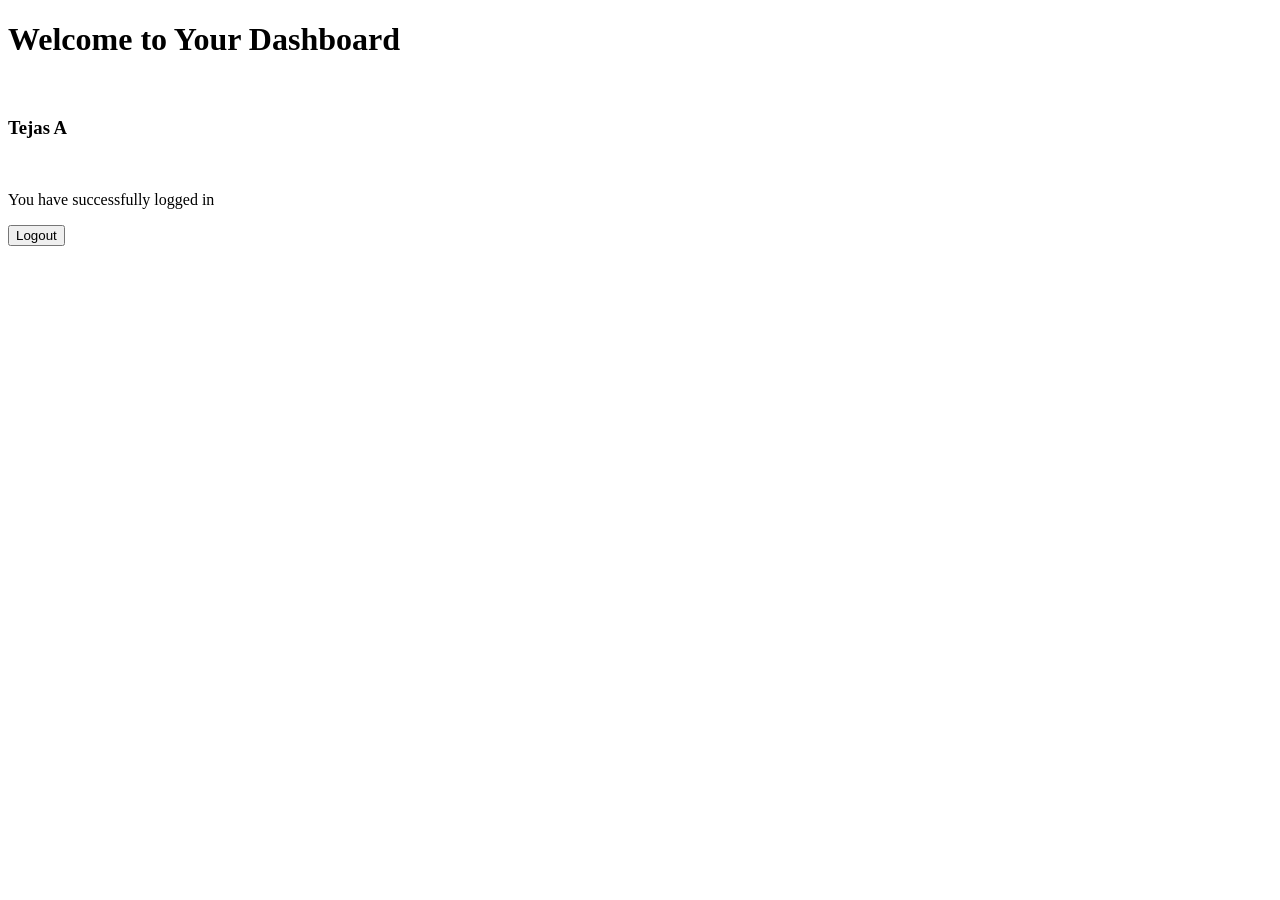
==== dashboard.html @ c634aca4 "Add files via upload" ====
<!DOCTYPE html>
<html>
<head>
    <title>User Dashboard</title>
</head>
<body>

    <h1>Welcome to Your Dashboard</h1>
    <br>
    <h3>Tejas A</h3>
    <br>

    <p>You have successfully logged in</p>

    <a href="login.html">
        <button type="button">Logout</button>
    </a>

</body>
</html>
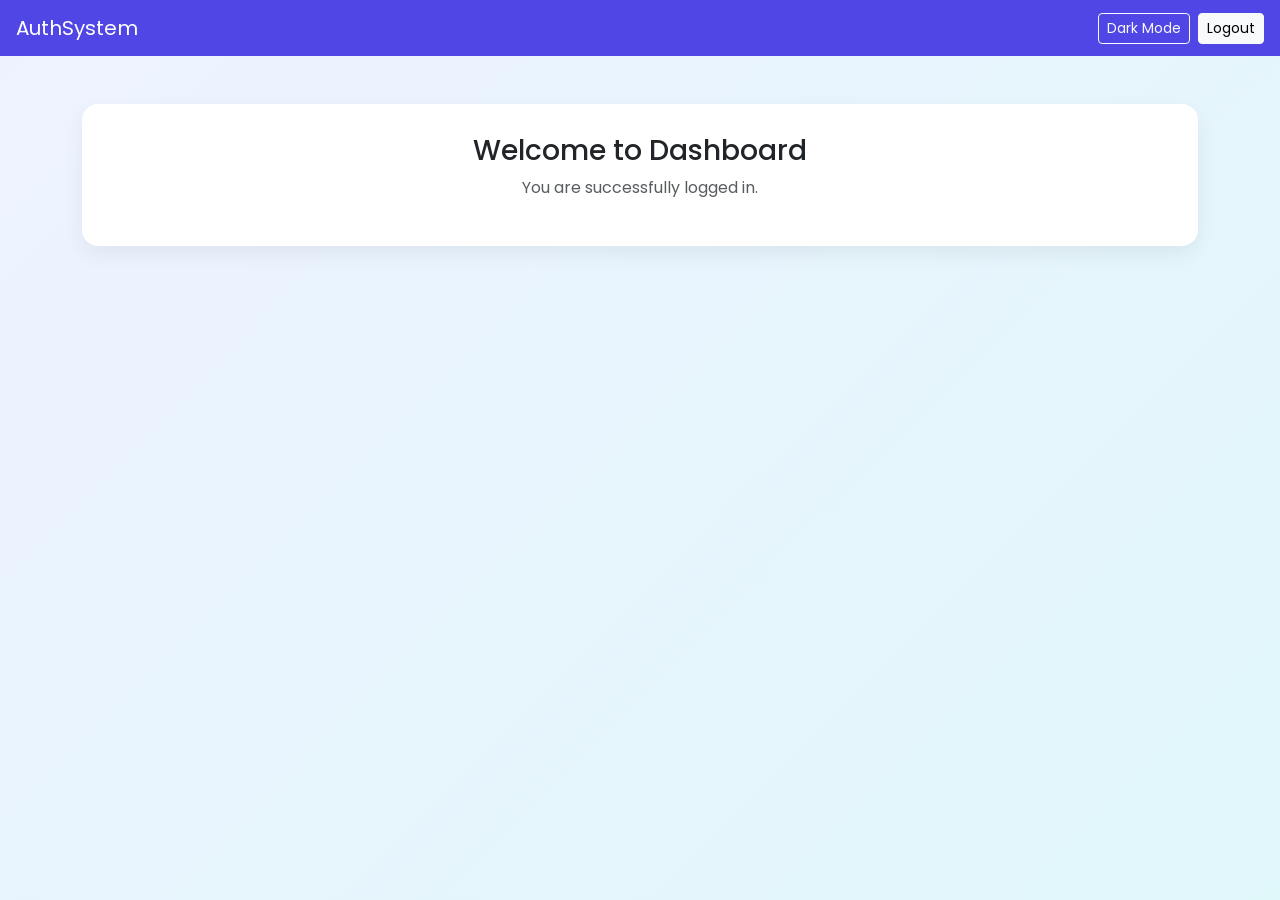
==== commit f9af7ec2: "created interactive webpage" ====
--- a/dashboard.html
+++ b/dashboard.html
@@ -1,20 +1,54 @@
-<!DOCTYPE html>
-<html>
-<head>
-    <title>User Dashboard</title>
-</head>
-<body>
-
-    <h1>Welcome to Your Dashboard</h1>
-    <br>
-    <h3>Tejas A</h3>
-    <br>
-
-    <p>You have successfully logged in</p>
-
-    <a href="login.html">
-        <button type="button">Logout</button>
-    </a>
-
-</body>
-</html>+<!DOCTYPE html>
+
+<html lang="en">
+<head>
+    <meta charset="UTF-8">
+    <title>Dashboard</title>
+
+
+<!-- Bootstrap -->
+<link href="https://cdn.jsdelivr.net/npm/bootstrap@5.3.2/dist/css/bootstrap.min.css" rel="stylesheet">
+
+<!-- Font -->
+<link href="https://fonts.googleapis.com/css2?family=Poppins:wght@300;400;500;600&display=swap" rel="stylesheet">
+
+<!-- CSS -->
+<link rel="stylesheet" href="css/styles.css">
+
+
+</head>
+
+<body>
+
+<!-- Navbar -->
+
+<nav class="navbar navbar-expand-lg navbar-dark navbar-custom px-3">
+    <a class="navbar-brand" href="#">AuthSystem</a>
+
+
+<div class="ms-auto d-flex gap-2">
+    <button onclick="toggleDarkMode()" class="btn btn-outline-light btn-sm">
+        Dark Mode
+    </button>
+
+    <a href="index.html" class="btn btn-light btn-sm">
+        Logout
+    </a>
+</div>
+
+
+</nav>
+
+<!-- Dashboard Content -->
+
+<div class="container mt-5">
+    <div class="dashboard-box text-center">
+        <h3>Welcome to Dashboard</h3>
+        <p class="text-muted">You are successfully logged in.</p>
+    </div>
+</div>
+
+<script src="js/script.js"></script>
+
+</body>
+</html>
--- a/css/styles.css
+++ b/css/styles.css
@@ -0,0 +1,131 @@
+/* =========================
+AUTH SYSTEM GLOBAL THEME
+========================= */
+
+/* Google font base reset */
+body {
+font-family: 'Poppins', sans-serif;
+background: linear-gradient(135deg, #eef2ff, #e0f7fa);
+min-height: 100vh;
+margin: 0;
+}
+
+/* Smooth page transition */
+body {
+opacity: 0;
+animation: fadeIn 0.6s ease forwards;
+}
+
+@keyframes fadeIn {
+to { opacity: 1; }
+}
+
+/* Center auth container */
+.auth-wrapper {
+min-height: 100vh;
+display: flex;
+justify-content: center;
+align-items: center;
+}
+
+/* Custom glass card */
+.auth-card {
+border-radius: 18px;
+border: none;
+backdrop-filter: blur(12px);
+background: rgba(255,255,255,0.85);
+box-shadow: 0 10px 25px rgba(0,0,0,0.08);
+transition: 0.3s ease;
+}
+
+.auth-card:hover {
+transform: translateY(-3px);
+}
+
+/* Inputs */
+.form-control {
+border-radius: 10px;
+padding: 12px;
+transition: 0.3s;
+}
+
+.form-control:focus {
+border-color: #4f46e5;
+box-shadow: 0 0 0 0.15rem rgba(79,70,229,0.2);
+}
+
+/* Primary button */
+.btn-primary {
+background: #4f46e5;
+border: none;
+border-radius: 10px;
+padding: 10px;
+font-weight: 500;
+transition: 0.3s;
+}
+
+.btn-primary:hover {
+background: #4338ca;
+transform: scale(1.02);
+}
+
+/* Links */
+.auth-link {
+color: #4f46e5;
+text-decoration: none;
+font-size: 14px;
+}
+
+.auth-link:hover {
+text-decoration: underline;
+}
+
+/* Navbar custom */
+.navbar-custom {
+background: #4f46e5;
+}
+
+/* Dashboard welcome box */
+.dashboard-box {
+background: white;
+border-radius: 16px;
+padding: 30px;
+box-shadow: 0 8px 20px rgba(0,0,0,0.06);
+}
+
+/* Dark mode */
+.dark-mode {
+background: linear-gradient(135deg, #0f172a, #1e293b);
+color: white;
+}
+
+.dark-mode .auth-card {
+background: rgba(30,41,59,0.9);
+color: white;
+}
+
+.dark-mode .dashboard-box {
+background: #1e293b;
+}
+
+
+/* subtle hover interaction */
+.auth-card {
+transition: 0.25s ease;
+}
+
+.auth-card:hover {
+transform: translateY(-4px);
+}
+
+/* button smooth animation */
+.btn {
+transition: 0.2s ease;
+}
+
+/* better mobile spacing */
+@media (max-width: 500px) {
+.auth-card {
+width: 90% !important;
+}
+}
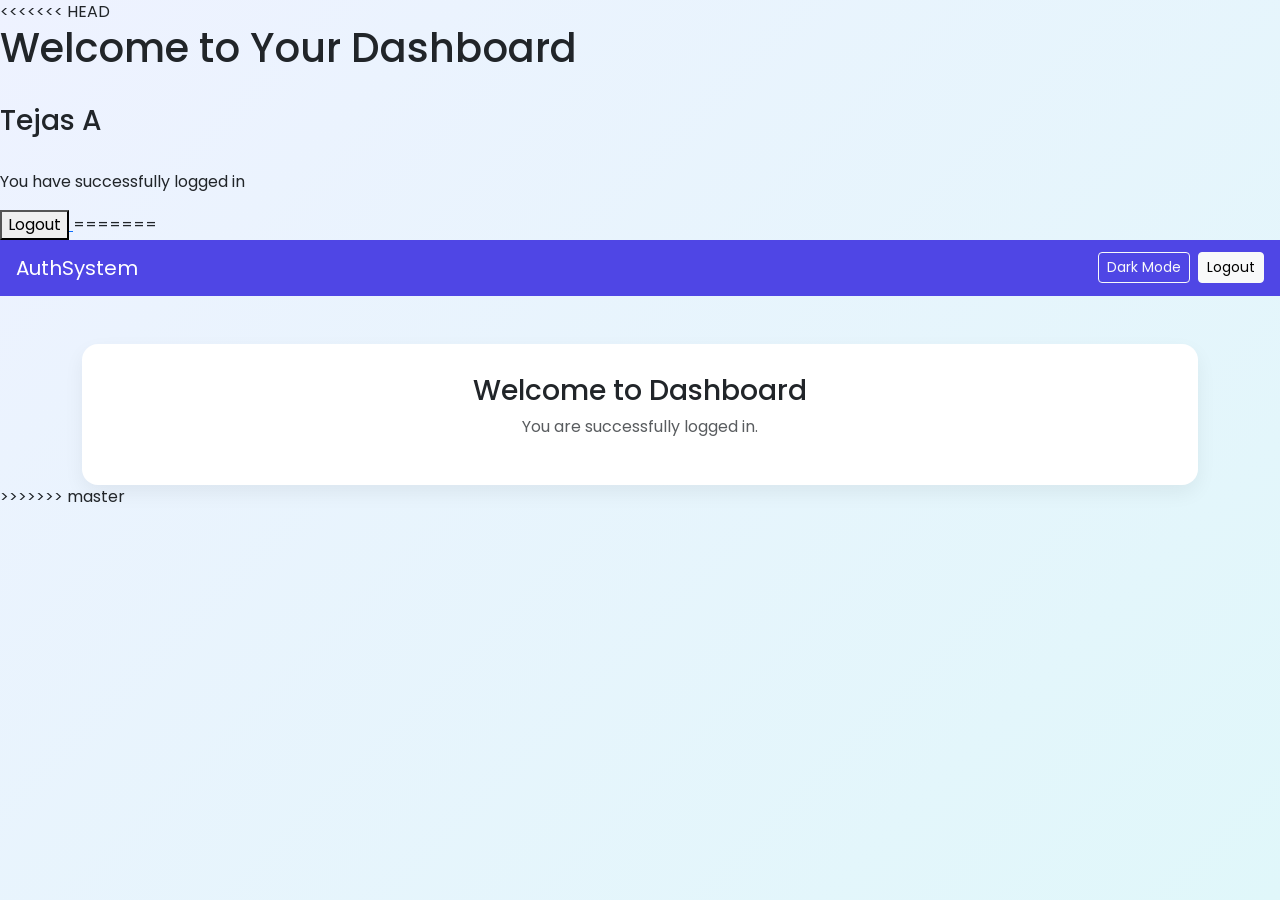
==== commit 0e82fdd9: "created webpage" ====
--- a/dashboard.html
+++ b/dashboard.html
@@ -1,3 +1,25 @@
+<<<<<<< HEAD
+<!DOCTYPE html>
+<html>
+<head>
+    <title>User Dashboard</title>
+</head>
+<body>
+
+    <h1>Welcome to Your Dashboard</h1>
+    <br>
+    <h3>Tejas A</h3>
+    <br>
+
+    <p>You have successfully logged in</p>
+
+    <a href="login.html">
+        <button type="button">Logout</button>
+    </a>
+
+</body>
+</html>
+=======
 <!DOCTYPE html>
 
 <html lang="en">
@@ -52,3 +74,4 @@
 
 </body>
 </html>
+>>>>>>> master
